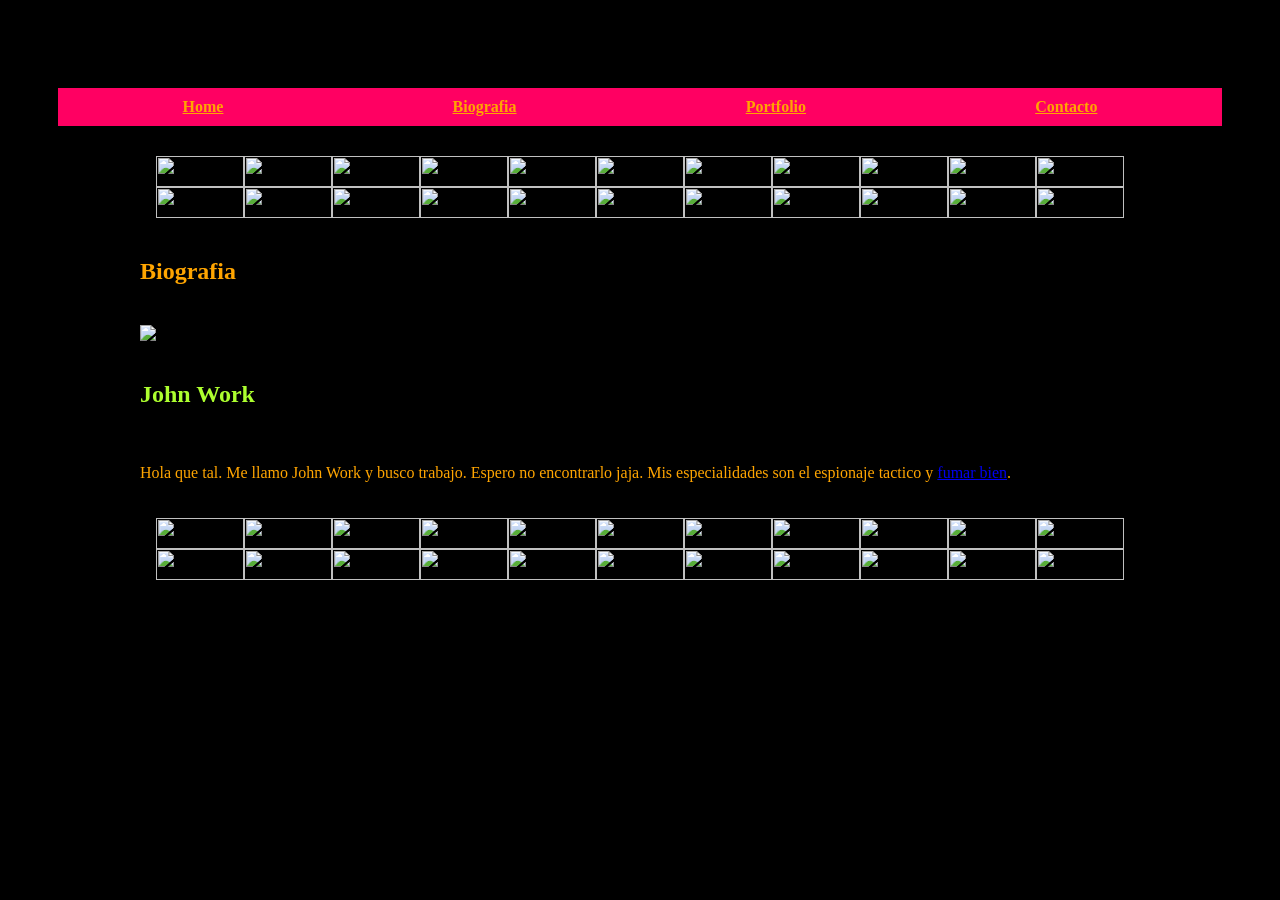
==== biografia.html @ 881e5a89 "basic setup, also, added a js framework for utilities" ====
<!DOCTYPE html>
<html lang="en">
<head>
    <meta charset="UTF-8">
    <meta name="viewport" content="width=device-width, initial-scale=1.0">
    <title>Biografia</title>
    <link href="https://googleapis.com" rel="stylesheet">
    <link rel="stylesheet" href="style.css">
    <script src="framework.js" defer></script>
</head>
<body>
    <header class="banner"></header>
    <fr-nav></fr-nav>
    <main>
    <section>
    <fr-ads count="22"></fr-ads>
    <h1>Biografia</h1>
        <img 
        src="https://preview.redd.it/infamous-chad-snake-render-edited-as-actual-hollywood-oscar-v0-87lqa0a39nw71.jpg?width=1080&crop=smart&auto=webp&s=e5dcaa13d5a6a3666dab654cce75460e1aee7a1c"
        width=200px
        height="auto">
        <h2>John Work</h2>
        <p>Hola que tal. Me llamo John Work y busco trabajo. Espero no encontrarlo jaja. Mis especialidades son el espionaje tactico y <a href="http://www.clubfumadores.org/club_fumadores_decalogobuenfumador.html">fumar bien</a>.</p>
    <fr-ads count="22"></fr-ads>
    </section>
    </main>
</body>
</html>
---- style.css ----
body {
    background-color: black;
    background-image: url("https://64.media.tumblr.com/9e84631ecbc08f880148a8f1d76f6022/0373bd477afbe405-6d/s640x960/226740ef4c3f4f517b059c871430161d14f287b9.gifv");
    font-family: "Comic Sans MS", "sans-serif";
}

.banner {
    height: 50px;
    padding: 10px;
    background-image: url("https://images.steamusercontent.com/ugc/2421319307286993522/DBCDE752917E8703B62A2C1AFE7B337CB1CD14FD/?imw=5000&imh=5000&ima=fit&impolicy=Letterbox&imcolor=%23000000&letterbox=false");
    background-repeat: repeat-x;
    background-size: auto 100%;
}

fr-nav ul {
    display: flex;
    justify-content: space-around;
    align-items: center;
    background-image: url("https://static.wixstatic.com/media/38ebb6_801bb3de90f04d9c9535e6034f0fa30d~mv2.jpg/v1/fill/w_261,h_261,q_90,enc_avif,quality_auto/38ebb6_801bb3de90f04d9c9535e6034f0fa30d~mv2.jpg");
    padding: 10px;
    margin: 10px 50px;
    background-size: 800px 800px;
    background-blend-mode: multiply;
    background-color: rgb(255, 0, 98);
    background-repeat: repeat;
    list-style-type: none; 
}

fr-nav a {
    color: orange;
    font-weight: bold;
}

h1, p, label {
    color: orange;
}

h2 {
    color: greenyellow;
}

section {
    display: flex;
    justify-content: center;
    flex-direction: column;
    max-width: 1000px;
    margin-left: auto;
    margin-right: auto;
    padding-top: 20px;
    padding-bottom: 20px;
    row-gap: 20px;
}

.info-box {
    display: flex;
    flex-direction: row;
    border-style: dotted;
    border-color: orange;
}

#welcome-image {
    display: flex;
    justify-content: center;
}

.add-wall {
    display: flex;
    justify-content: center;
    max-width: 1000px;
    flex-wrap: wrap;
    margin-left: auto;
    margin-right: auto;
}

.gallery {
    display: flex;
    justify-content: center;
    flex-direction: row;
    flex-wrap: wrap;
}

#neco-arc {
    background-image: url("https://i.redd.it/6u5ellqamjo91.gif");
}
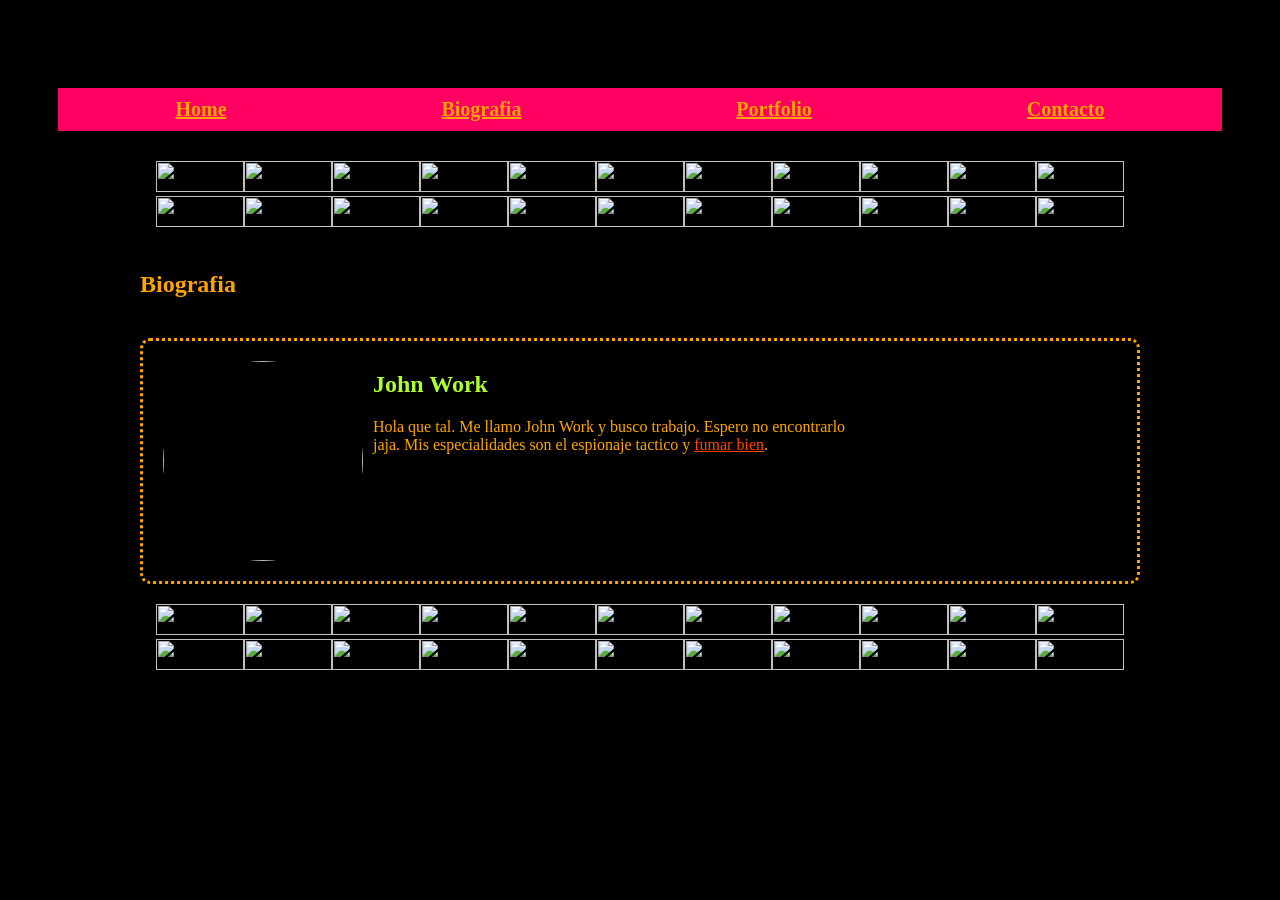
==== commit 9a0e796d: "added danmaku style comments and mobile compatibility" ====
--- a/biografia.html
+++ b/biografia.html
@@ -4,23 +4,30 @@
     <meta charset="UTF-8">
     <meta name="viewport" content="width=device-width, initial-scale=1.0">
     <title>Biografia</title>
-    <link href="https://googleapis.com" rel="stylesheet">
     <link rel="stylesheet" href="style.css">
     <script src="framework.js" defer></script>
+    <link rel="icon" type="image/png" href="https://i.redd.it/6u5ellqamjo91.gif" sizes="32x32">
 </head>
 <body>
     <header class="banner"></header>
     <fr-nav></fr-nav>
+    <fr-danmaku></fr-danmaku>
     <main>
     <section>
     <fr-ads count="22"></fr-ads>
     <h1>Biografia</h1>
-        <img 
-        src="https://preview.redd.it/infamous-chad-snake-render-edited-as-actual-hollywood-oscar-v0-87lqa0a39nw71.jpg?width=1080&crop=smart&auto=webp&s=e5dcaa13d5a6a3666dab654cce75460e1aee7a1c"
-        width=200px
-        height="auto">
-        <h2>John Work</h2>
-        <p>Hola que tal. Me llamo John Work y busco trabajo. Espero no encontrarlo jaja. Mis especialidades son el espionaje tactico y <a href="http://www.clubfumadores.org/club_fumadores_decalogobuenfumador.html">fumar bien</a>.</p>
+        <div class="info-box">
+            <img
+            src="https://preview.redd.it/infamous-chad-snake-render-edited-as-actual-hollywood-oscar-v0-87lqa0a39nw71.jpg?width=1080&crop=smart&auto=webp&s=e5dcaa13d5a6a3666dab654cce75460e1aee7a1c"
+            id="corp-image"
+            class="info-image"
+            width=200px
+            height=200px>
+            <div>
+                <h2>John Work</h2>
+                <p>Hola que tal. Me llamo John Work y busco trabajo. Espero no encontrarlo jaja. Mis especialidades son el espionaje tactico y <a href="http://www.clubfumadores.org/club_fumadores_decalogobuenfumador.html" target="_blank" rel="noopener noreferrer">fumar bien</a>.</p>
+            </div>
+        </div>
     <fr-ads count="22"></fr-ads>
     </section>
     </main>
--- a/style.css
+++ b/style.css
@@ -23,12 +23,14 @@
     background-blend-mode: multiply;
     background-color: rgb(255, 0, 98);
     background-repeat: repeat;
-    list-style-type: none; 
+    list-style-type: none;
+    flex-wrap: wrap;
 }
 
 fr-nav a {
     color: orange;
     font-weight: bold;
+    font-size: 20px;
 }
 
 h1, p, label {
@@ -51,11 +53,34 @@
     row-gap: 20px;
 }
 
+fieldset {
+    display: flex;
+    flex-direction: column;
+    border-style: dotted;
+    border-color: orange;
+    border-radius: 10px;
+}
+
+fieldset button {
+    width: max-content;
+}
+
 .info-box {
     display: flex;
     flex-direction: row;
     border-style: dotted;
     border-color: orange;
+    border-radius: 10px;
+    padding: 10px;
+    flex-wrap: wrap;
+}
+
+.info-box p {
+    max-width: 500px;
+}
+
+.info-image {
+    padding: 10px;
 }
 
 #welcome-image {
@@ -79,6 +104,14 @@
     flex-wrap: wrap;
 }
 
+#corp-image {
+    border-radius: 100%;
+}
+
 #neco-arc {
     background-image: url("https://i.redd.it/6u5ellqamjo91.gif");
+}
+
+a {
+    color: orangered;
 }
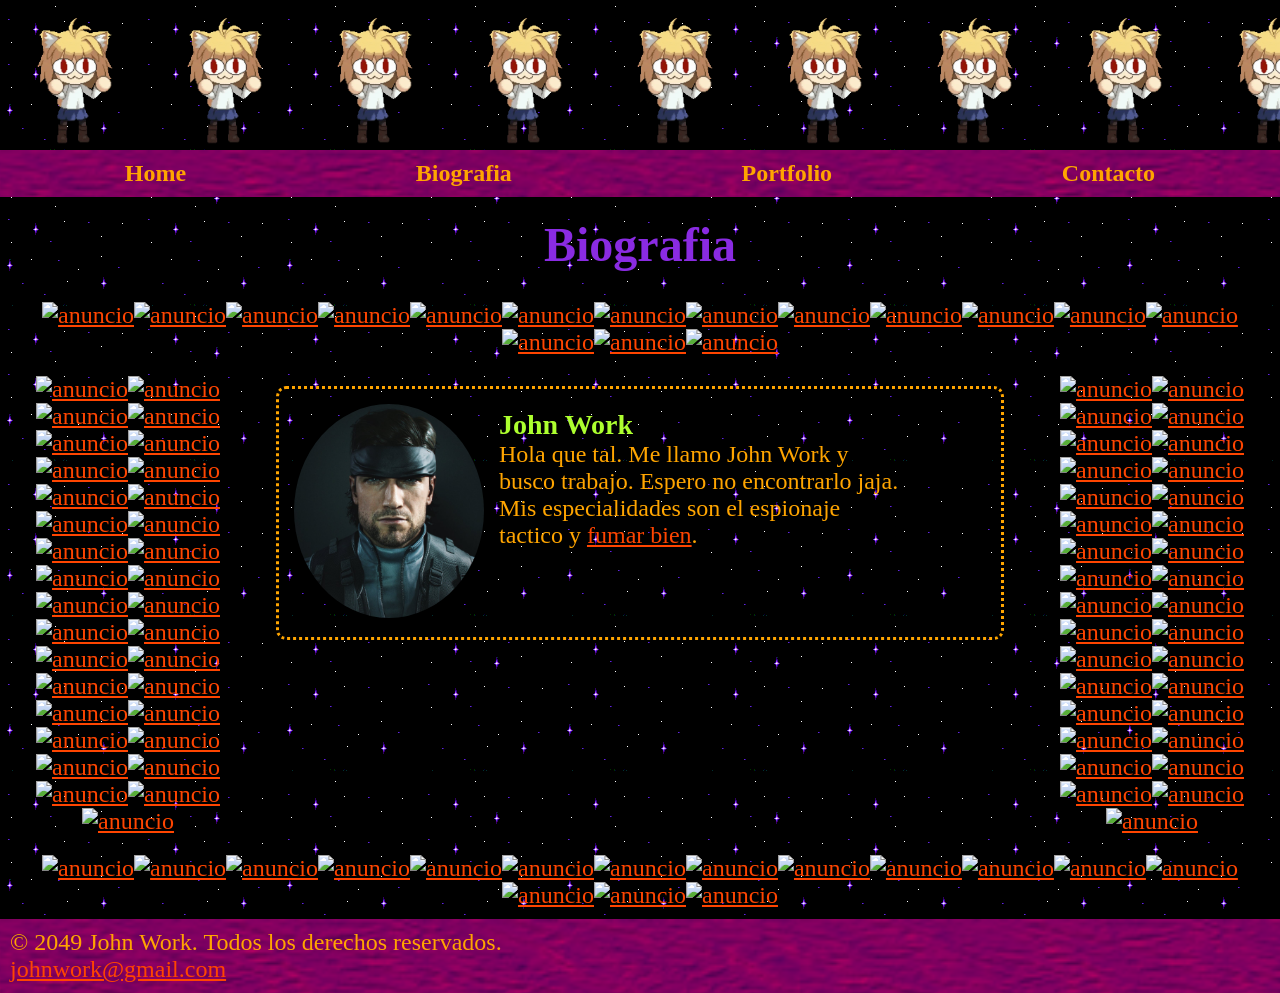
==== commit d948790c: "added a grid layout. still, html tag placement can be improved  a lot" ====
--- a/biografia.html
+++ b/biografia.html
@@ -1,35 +1,61 @@
 <!DOCTYPE html>
-<html lang="en">
+<html lang="es">
+
 <head>
     <meta charset="UTF-8">
     <meta name="viewport" content="width=device-width, initial-scale=1.0">
     <title>Biografia</title>
     <link rel="stylesheet" href="style.css">
     <script src="framework.js" defer></script>
-    <link rel="icon" type="image/png" href="https://i.redd.it/6u5ellqamjo91.gif" sizes="32x32">
+    <link rel="icon" type="image/png" href="assets/neco_arc.webp" sizes="32x32">
 </head>
+
 <body>
-    <header class="banner"></header>
-    <fr-nav></fr-nav>
-    <fr-danmaku></fr-danmaku>
-    <main>
-    <section>
-    <fr-ads count="22"></fr-ads>
-    <h1>Biografia</h1>
-        <div class="info-box">
-            <img
-            src="https://preview.redd.it/infamous-chad-snake-render-edited-as-actual-hollywood-oscar-v0-87lqa0a39nw71.jpg?width=1080&crop=smart&auto=webp&s=e5dcaa13d5a6a3666dab654cce75460e1aee7a1c"
-            id="corp-image"
-            class="info-image"
-            width=200px
-            height=200px>
-            <div>
-                <h2>John Work</h2>
-                <p>Hola que tal. Me llamo John Work y busco trabajo. Espero no encontrarlo jaja. Mis especialidades son el espionaje tactico y <a href="http://www.clubfumadores.org/club_fumadores_decalogobuenfumador.html" target="_blank" rel="noopener noreferrer">fumar bien</a>.</p>
-            </div>
-        </div>
-    <fr-ads count="22"></fr-ads>
-    </section>
-    </main>
+    <div class="grid">
+        <header class="column-span banner banner-neco-arc"></header>
+        <nav class="column-span texture-box navigation">
+            <ul>
+                <li><a href="index.html">Home</a></li>
+                <li><a href="biografia.html">Biografia</a></li>
+                <li><a href="portfolio.html">Portfolio</a></li>
+                <li><a href="contacto.html">Contacto</a></li>
+            </ul>
+        </nav>
+        <main>
+            <section>
+                <h1 class="column-span title">Biografia</h1>
+                <aside class="column-span">
+                    <fr-ads count="16"></fr-ads>
+                </aside>
+                <aside class="column-l">
+                    <fr-ads count="33"></fr-ads>
+                </aside>
+                <article class="column-large info-box">
+                    <div>
+                        <img class="info-img profile-pic" src="assets/solid_snake.jpg" alt="Jhon Work">
+                    </div>
+                    <div class="info-text">
+                        <h2>John Work</h2>
+                        <p>Hola que tal. Me llamo John Work y busco trabajo. Espero no encontrarlo jaja. Mis
+                            especialidades son el espionaje tactico y <a
+                                href="http://www.clubfumadores.org/club_fumadores_decalogobuenfumador.html"
+                                target="_blank">fumar bien</a>.</p>
+                    </div>
+                </article>
+                <aside class="column-r">
+                    <fr-ads count="33"></fr-ads>
+                </aside>
+                <aside class="column-span">
+                    <fr-ads count="16"></fr-ads>
+                </aside>
+            </section>
+        </main>
+        <footer class="column-span texture-box">
+            <p>&copy; 2049 John Work. Todos los derechos reservados.</p>
+            <a href="https://pablo-droid.github.io">johnwork@gmail.com</a>
+        </footer>
+        <fr-danmaku></fr-danmaku>
+    </div>
 </body>
+
 </html>
--- a/style.css
+++ b/style.css
@@ -1,68 +1,103 @@
+* {
+    margin: 0;
+    padding: 0;
+    box-sizing: border-box;
+}
+
 body {
-    background-color: black;
-    background-image: url("https://64.media.tumblr.com/9e84631ecbc08f880148a8f1d76f6022/0373bd477afbe405-6d/s640x960/226740ef4c3f4f517b059c871430161d14f287b9.gifv");
-    font-family: "Comic Sans MS", "sans-serif";
+    background-image: url(assets/background.gif);
+    font-family: "Comic Sans MS", "Comic Sans", cursive;
+}
+
+main {
+    display: contents;
+}
+
+section {
+    display: contents;
+}
+
+h1 {
+    color: blueviolet;
+    font-size: 1.5rem;
+}
+
+h2 {
+    color: greenyellow;
+    font-size: 1.25rem;
+}
+
+p {
+    color: orange;
+}
+
+a {
+    color: orangered;
+}
+
+.grid {
+    display: grid;
+    grid-template-columns: 1fr;
+    min-height: 100vh;
+}
+
+.column-span {
+    grid-column: 1 / 2;
+}
+
+.column-large {
+    grid-column: 1 / 2;
+}
+
+.column-l {
+    grid-column: 1 / 2;
+}
+
+.column-r {
+    grid-column: 1 / 2;
 }
 
 .banner {
     height: 50px;
     padding: 10px;
-    background-image: url("https://images.steamusercontent.com/ugc/2421319307286993522/DBCDE752917E8703B62A2C1AFE7B337CB1CD14FD/?imw=5000&imh=5000&ima=fit&impolicy=Letterbox&imcolor=%23000000&letterbox=false");
     background-repeat: repeat-x;
     background-size: auto 100%;
 }
 
-fr-nav ul {
-    display: flex;
-    justify-content: space-around;
-    align-items: center;
-    background-image: url("https://static.wixstatic.com/media/38ebb6_801bb3de90f04d9c9535e6034f0fa30d~mv2.jpg/v1/fill/w_261,h_261,q_90,enc_avif,quality_auto/38ebb6_801bb3de90f04d9c9535e6034f0fa30d~mv2.jpg");
-    padding: 10px;
-    margin: 10px 50px;
+.banner-penguin {
+    background-image: url(assets/penguin.gif);
+}
+
+.banner-neco-arc {
+    background-image: url(assets/neco_arc.webp);
+}
+
+.texture-box {
+    padding: 10px;
+    gap: 10px;
     background-size: 800px 800px;
+    background-image: url("assets/normal_map.jpg");
     background-blend-mode: multiply;
     background-color: rgb(255, 0, 98);
     background-repeat: repeat;
+}
+
+.navigation ul {
+    display: flex;
+    flex-direction: column;
     list-style-type: none;
-    flex-wrap: wrap;
-}
-
-fr-nav a {
+}
+
+.navigation a {
     color: orange;
     font-weight: bold;
-    font-size: 20px;
-}
-
-h1, p, label {
-    color: orange;
-}
-
-h2 {
-    color: greenyellow;
-}
-
-section {
+    text-decoration: none;
+}
+
+.title {
     display: flex;
     justify-content: center;
-    flex-direction: column;
-    max-width: 1000px;
-    margin-left: auto;
-    margin-right: auto;
-    padding-top: 20px;
-    padding-bottom: 20px;
-    row-gap: 20px;
-}
-
-fieldset {
-    display: flex;
-    flex-direction: column;
-    border-style: dotted;
-    border-color: orange;
-    border-radius: 10px;
-}
-
-fieldset button {
-    width: max-content;
+    margin: 20px;
 }
 
 .info-box {
@@ -72,46 +107,94 @@
     border-color: orange;
     border-radius: 10px;
     padding: 10px;
+    margin: 20px;
     flex-wrap: wrap;
-}
-
-.info-box p {
-    max-width: 500px;
-}
-
-.info-image {
-    padding: 10px;
-}
-
-#welcome-image {
-    display: flex;
+    align-self: start;
+}
+
+.info-img {
+    width: 100px;
+    height: auto;
+    padding: 5px;
+}
+
+.info-text {
+    width: 60%;
+    padding: 10px;
+}
+
+.profile-pic {
+    border-radius: 50%;
+}
+
+.gallery {
+    display: flex;
+    flex-direction: row;
     justify-content: center;
-}
-
-.add-wall {
-    display: flex;
-    justify-content: center;
-    max-width: 1000px;
     flex-wrap: wrap;
-    margin-left: auto;
-    margin-right: auto;
-}
-
-.gallery {
-    display: flex;
-    justify-content: center;
-    flex-direction: row;
-    flex-wrap: wrap;
-}
-
-#corp-image {
-    border-radius: 100%;
-}
-
-#neco-arc {
-    background-image: url("https://i.redd.it/6u5ellqamjo91.gif");
-}
-
-a {
-    color: orangered;
+    padding: 10px;
+}
+
+.gallery-img {
+    width: 150px;
+    height: auto;
+    padding: 10px;
+}
+
+@media screen and (width > 768px) {
+    h1 {
+        font-size: 3rem;
+    }
+
+    h2 {
+        font-size: 1.75rem;
+    }
+
+    a,
+    p {
+        font-size: 1.5rem;
+    }
+
+    .grid {
+        grid-template-columns: 1fr 3fr 1fr;
+    }
+
+    .column-span {
+        grid-column: 1 / 4;
+    }
+
+    .column-large {
+        grid-column: 2 / 3;
+    }
+
+    .column-l {
+        grid-column: 1 / 2;
+    }
+
+    .column-r {
+        grid-column: 3 / 4;
+    }
+
+    .banner {
+        height: 150px;
+    }
+
+    .navigation ul {
+        flex-direction: row;
+        justify-content: space-around;
+        font-size: 1.5rem;
+    }
+
+    .title img {
+        width: 300px;
+        height: auto;
+    }
+
+    .info-img {
+        width: 200px;
+    }
+
+    .gallery-img {
+        width: 250px;
+    }
 }
